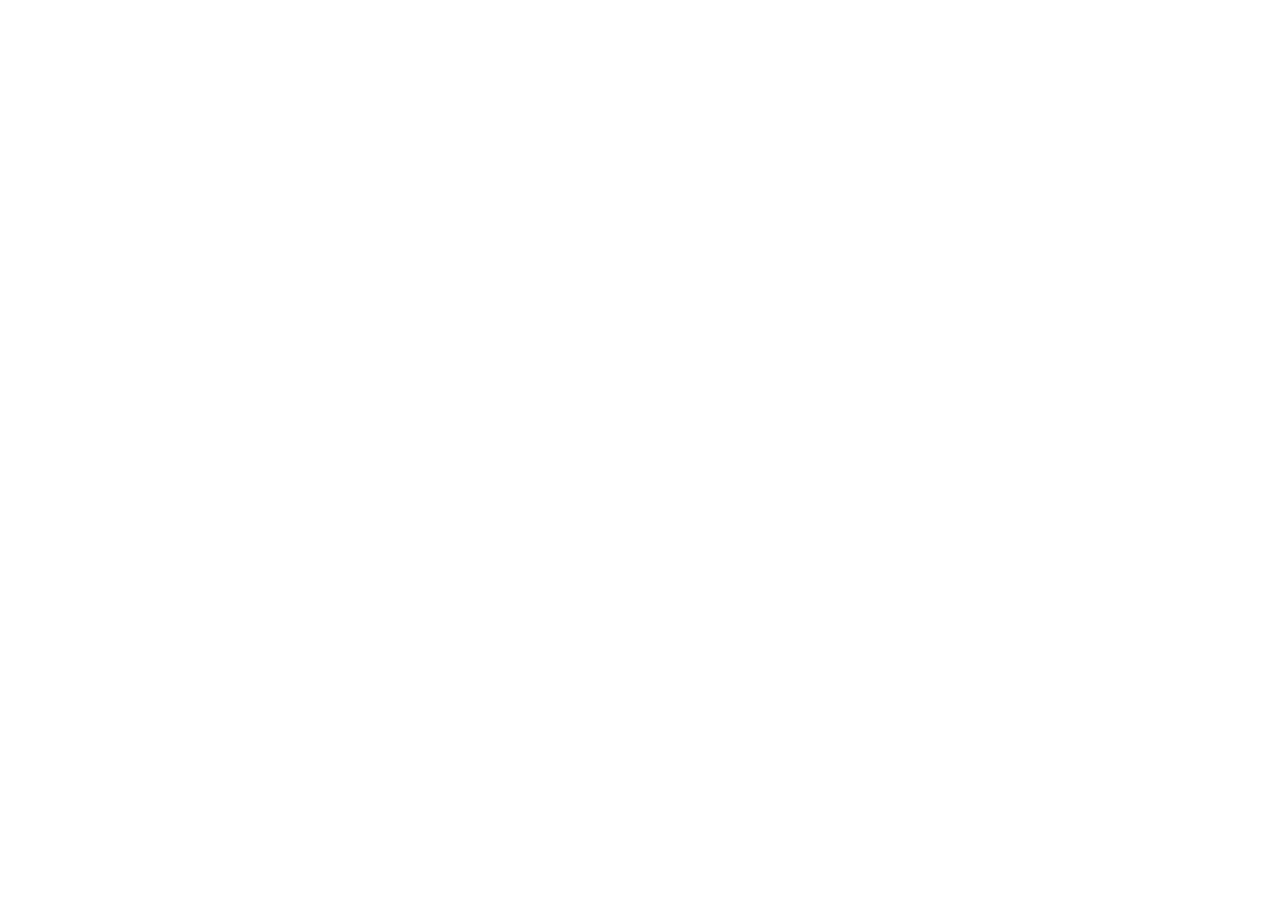
==== Persistent ToDo List/main.html @ 9a280017 "Trying to sync two computers with my repo is troubling right now, will fix" ====
<!DOCTYPE html>
<html lang="en">
<head>
    <meta charset="UTF-8">
    <meta name="viewport" content="width=device-width, initial-scale=1.0">
    <title>Persistent To Do List
    </title>
</head>
<body>
    
</body>
</html>
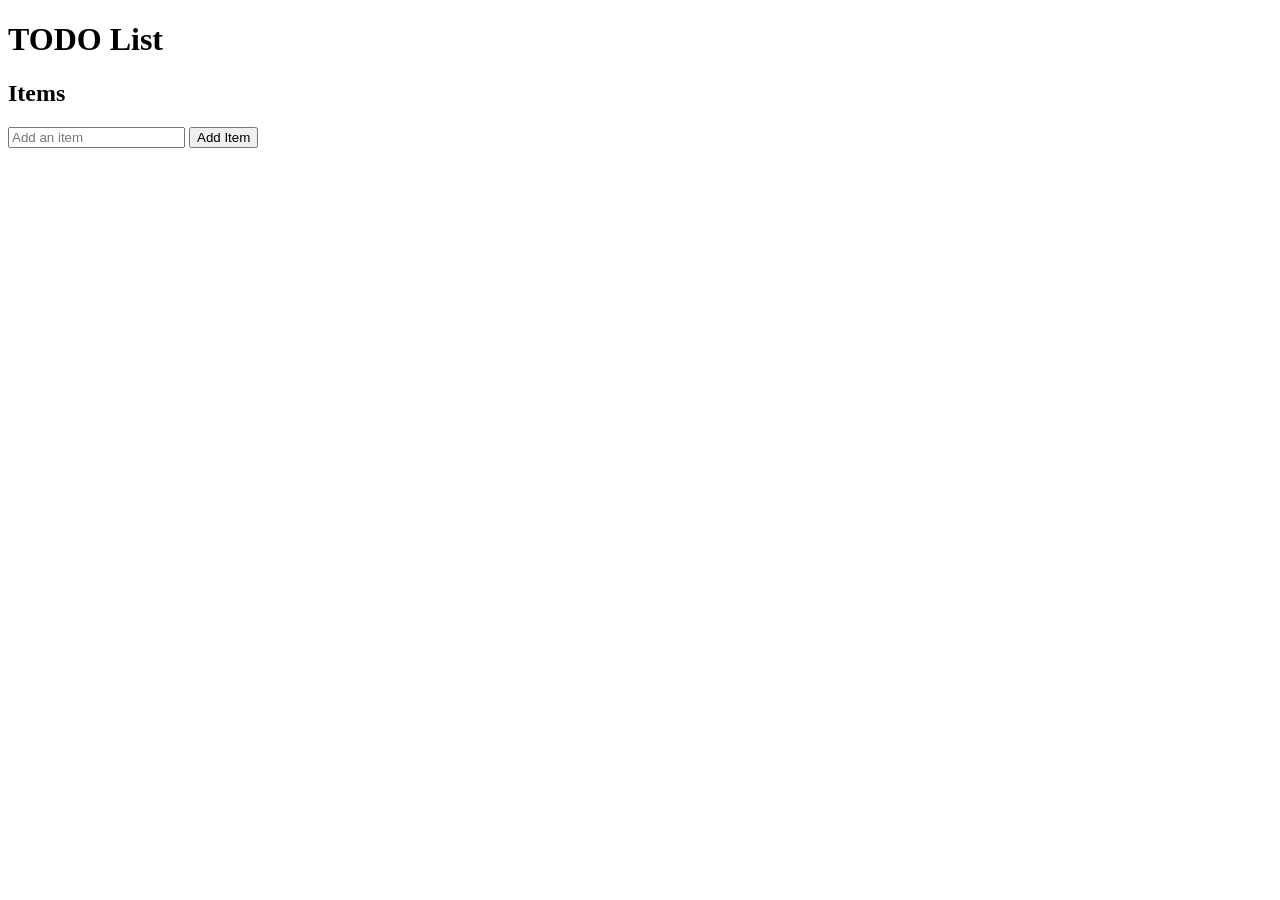
==== commit 23ee82e9: "Start to Finish in one sitting. Only JS content updated but fixed HTML div from before to make it wo" ====
--- a/Persistent ToDo List/main.html
+++ b/Persistent ToDo List/main.html
@@ -3,10 +3,14 @@
 <head>
     <meta charset="UTF-8">
     <meta name="viewport" content="width=device-width, initial-scale=1.0">
-    <title>Persistent To Do List
-    </title>
+    <title>Persistent To Do List</title>
 </head>
 <body>
-    
+    <h1>TODO List</h1>
+    <h2>Items</h2>
+    <div id="items"></div>
+        <input id="itemInput" type="text" placeholder="Add an item" />
+        <button onclick="addItem()">Add Item</button>
+    <script src="index.js"></script>
 </body>
 </html>
